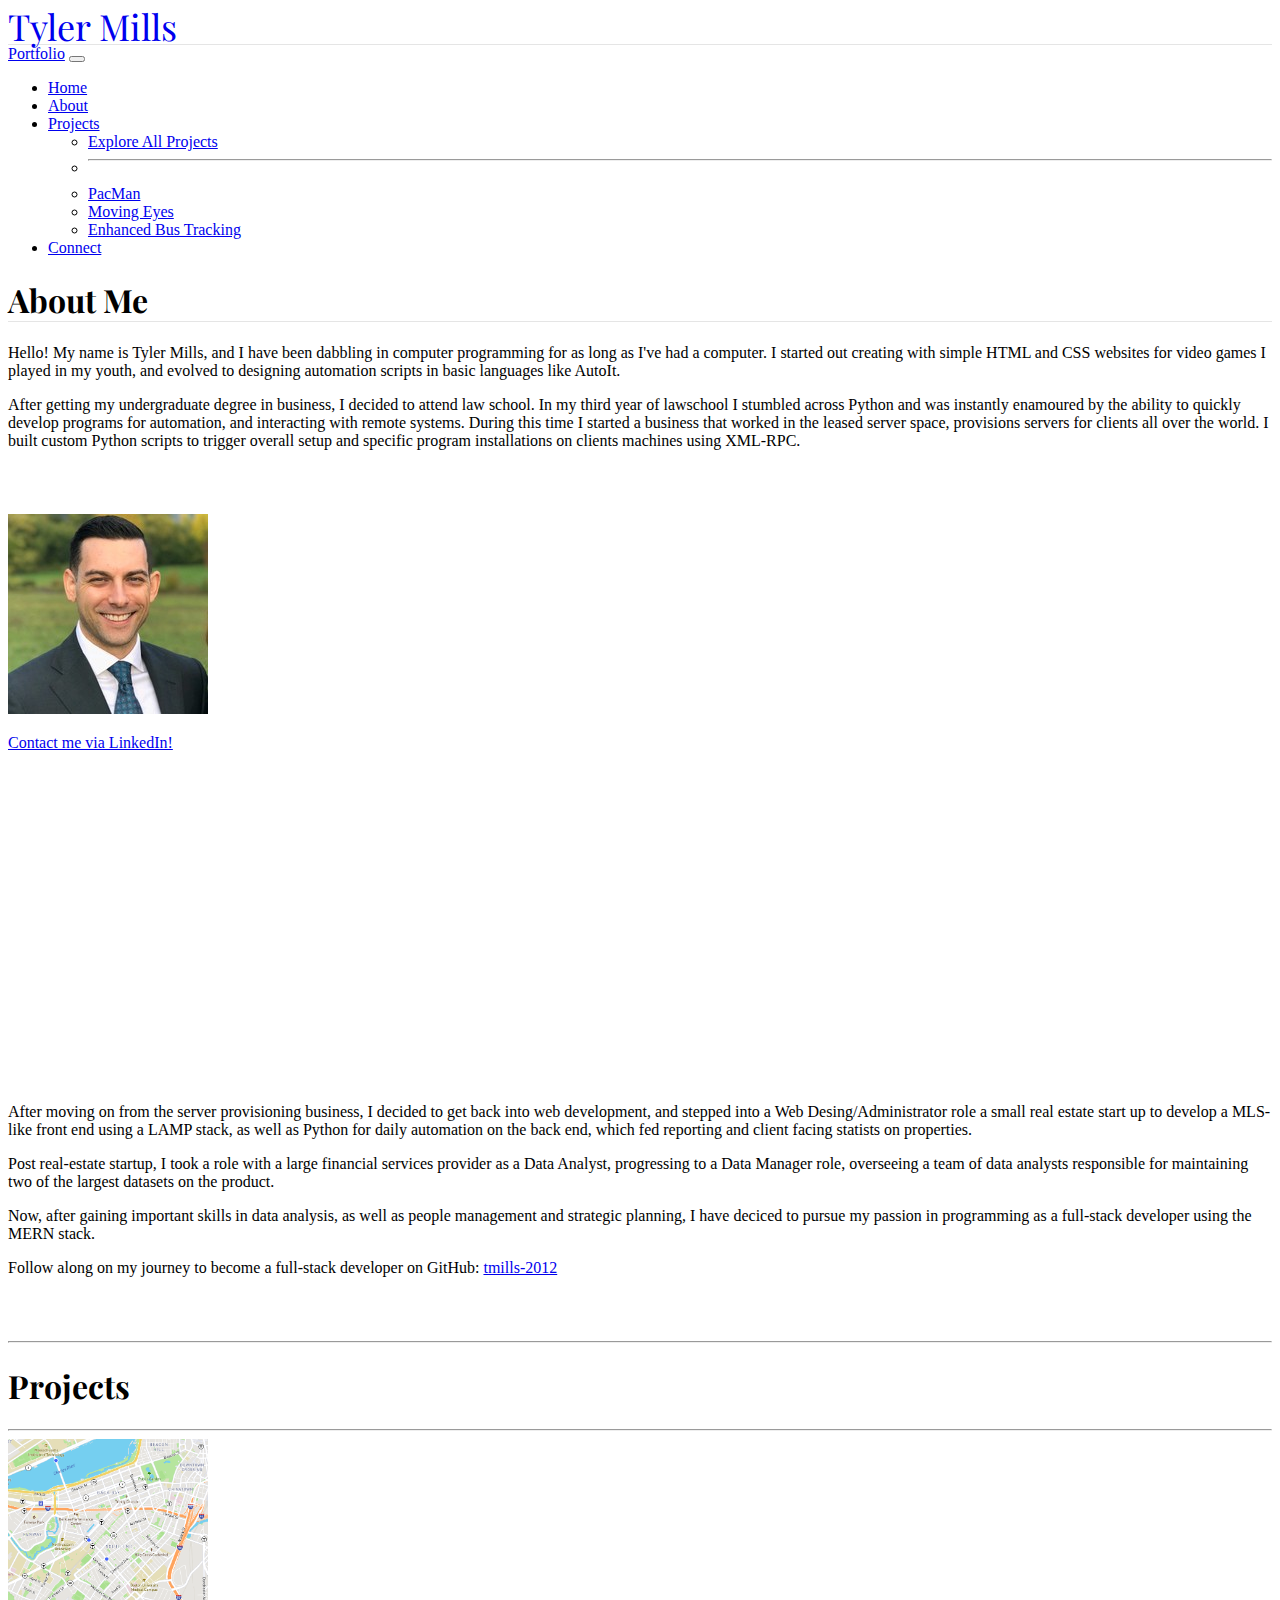
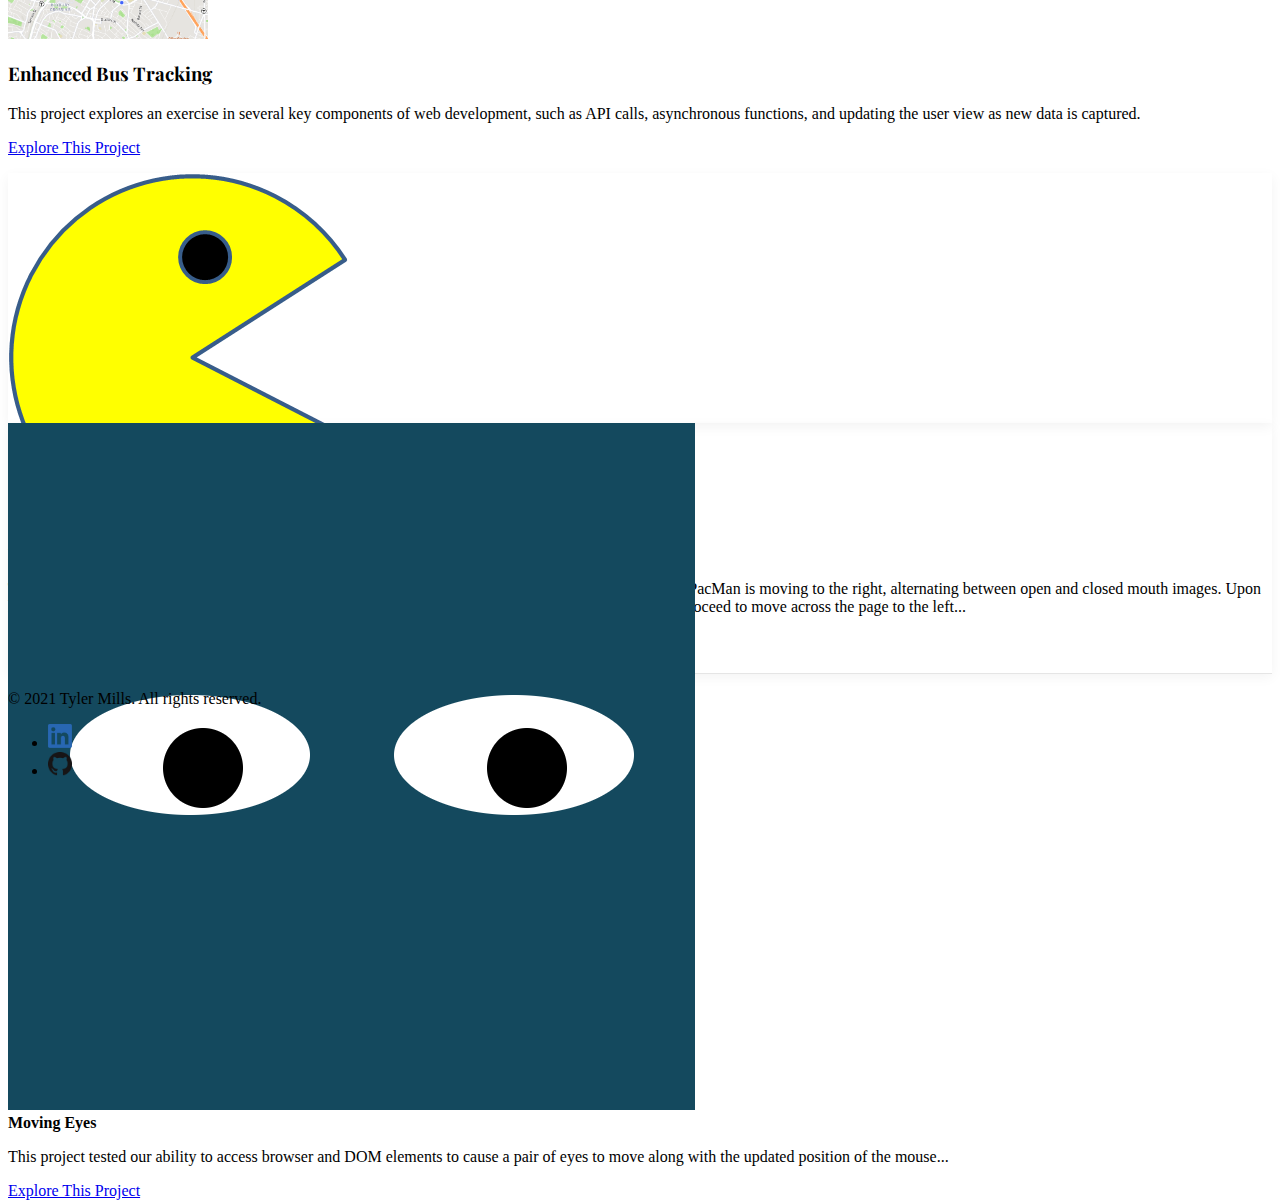
==== index.html @ e62d764c "update links to open in new tabs" ====
<!doctype html>
<html lang="en">

<head>
    <meta charset="utf-8">
    <meta name="viewport" content="width=device-width, initial-scale=1, shrink-to-fit=no">
    <meta name="description" content="">
    <meta name="author" content="">
    <link rel="icon" href="/docs/4.0/assets/img/favicons/favicon.ico">

    <title>Portfolio - Tyler Mills</title>

    <!-- Bootstrap core CSS -->
    <link href="https://cdn.jsdelivr.net/npm/bootstrap@5.1.0/dist/css/bootstrap.min.css" rel="stylesheet"
        integrity="sha384-KyZXEAg3QhqLMpG8r+8fhAXLRk2vvoC2f3B09zVXn8CA5QIVfZOJ3BCsw2P0p/We" crossorigin="anonymous">

    <!-- Custom styles for this template -->
    <link href="https://fonts.googleapis.com/css?family=Playfair+Display:700,900" rel="stylesheet">
    <link href="blog.css" rel="stylesheet">
</head>

<body>

    <div class="container">
        <header class="blog-header py-3">
            <div class="row flex-nowrap justify-content-between align-items-center">

                <div class="col-12 text-left">
                    <a class="blog-header-logo text-dark" href="#">Tyler Mills</a>
                </div>
                <div class="col-4 d-flex justify-content-end align-items-center">
                </div>
            </div>
        </header>

        <nav class="navbar navbar-expand-lg navbar-dark bg-dark">
            <div class="container-fluid">
                <a class="navbar-brand" href="#">Portfolio</a>
                <button class="navbar-toggler" type="button" data-bs-toggle="collapse"
                    data-bs-target="#navbarSupportedContent" aria-controls="navbarSupportedContent"
                    aria-expanded="false" aria-label="Toggle navigation">
                    <span class="navbar-toggler-icon"></span>
                </button>
                <div class="collapse navbar-collapse" id="navbarSupportedContent">
                    <ul class="navbar-nav me-auto mb-2 mb-lg-0">
                        <li class="nav-item">
                            <a class="nav-link active" aria-current="page" href="#">Home</a>
                        </li>
                        <li class="nav-item">
                            <a class="nav-link" href="#about">About</a>
                        </li>
                        <li class="nav-item dropdown">
                            <a class="nav-link dropdown-toggle" href="#projects" id="navbarDropdown" role="button"
                                data-bs-toggle="dropdown" aria-expanded="false">
                                Projects
                            </a>
                            <ul class="dropdown-menu" aria-labelledby="navbarDropdown">
                                <li><a class="dropdown-item" href="projects.html">Explore All Projects</a>
                                </li>
                                <li>
                                    <hr class="dropdown-divider">
                                </li>
                                <li><a class="dropdown-item" href="https://tmills-2021.github.io/PacMan">PacMan</a>
                                </li>
                                <li><a class="dropdown-item" href="https://tmills-2021.github.io/moving-eyes">Moving
                                        Eyes</a></li>
                                <li><a class="dropdown-item"
                                        href="https://tmills-2021.github.io/Enhanced-Bus-Tracking">Enhanced Bus
                                        Tracking</a>
                                </li>
                            </ul>
                        </li>
                        <li class="nav-item">
                            <a class="nav-link" target="_blanks"
                                href="https://linkedin.com/in/tylermills14/">Connect</a>
                        </li>
                    </ul>
                </div>
            </div>
        </nav>

        <div class="py-1 mb-2"></div>

        <main role="main" class="container">
            <div class="row">
                <div class="col-md-12 blog-main">
                    <h1 class="pb-3 mb-4 font-italic border-bottom text-center">
                        About Me
                    </h3>
                    <div class="row">
                        <div class="col-md-9">
                            <div class="blog-post" id="about">
                                <p>Hello! My name is Tyler Mills, and I have been dabbling in computer programming for as long as I've had a computer. I started out creating with simple HTML and CSS websites for video games I played in my youth, and evolved to designing automation scripts in basic languages like AutoIt.</p>
                                <p>After getting my undergraduate degree in business, I decided to attend law school.  In my third year of lawschool I stumbled across Python and was instantly enamoured by the ability to quickly develop programs for automation, and interacting with remote systems.  During this time I started a business that worked in the leased server space, provisions servers for clients all over the world. I built custom Python scripts to trigger overall setup and specific program installations on clients machines using XML-RPC. </p>
                            </div>
                        </div>
                        <div class="col-md-2">
                            <img src="bioPic.jpg" class="rounded img-thumbnail"/>
                            <p class="text-center"><a href="https://www.linkedin.com/in/tylermills14/">Contact me via LinkedIn!</a></p>
                        </div>
                    </div>
                </div><!-- /.blog-post -->
            </div><!-- /.row -->
            <div class="row">
                <div class="col-md-12 blog-main">

                    <div class="row">
                        <div class="col-md-6">
                            <iframe width="560" height="315" src="https://www.youtube.com/embed/4CB-FB_KoDs" title="YouTube video player" frameborder="0" allow="accelerometer; autoplay; clipboard-write; encrypted-media; gyroscope; picture-in-picture" allowfullscreen></iframe>
                        </div>                       
                        <div class="col-md-6">
                            <div class="blog-post" id="about">
                                <p>After moving on from the server provisioning business, I decided to get back into web development, and stepped into a Web Desing/Administrator role a small real estate start up to develop a MLS-like front end using a LAMP stack, as well as Python for daily automation on the back end, which fed reporting and client facing statists on properties.</p>
                                <p>Post real-estate startup, I took a role with a large financial services provider as a Data Analyst, progressing to a Data Manager role, overseeing a team of data analysts responsible for maintaining two of the largest datasets  on the product.</p>
                                <p>Now, after gaining important skills in data analysis, as well as people management and strategic planning, I have deciced to pursue my passion in programming as a full-stack developer using the MERN stack.</p>
                                <p>Follow along on my journey to become a full-stack developer on GitHub: <a href="https://github.com/tmills-2021">tmills-2012</a></p>

                            </div>
                        </div>
                    </div>
                    <hr>
                </div><!-- /.blog-post -->
            </div><!-- /.row -->            
        
  <div class="p-4 p-md-5 mb-4 text-white rounded bg-dark" id="projects">
            <div class="col-md-12 px-0">
                <h1 class="display-6 font-italic text-center">Projects</h1>
                <hr>
                <div class="container">
                    <div class="row text-justify">
                        <div class="col-md-2">
                            <img src="Bus.png" alt="Enhanced Bus Tracking" class="img-thumbnail rounded float-left"
                                width="200">
                        </div>
                        <div class="col-md-6">
                            <h3 class="display-8 font-italic text-left">Enhanced Bus Tracking</h1>
                            <p class="lead my-3 float-right">This project explores an exercise in several key components of web development, such as API calls, asynchronous functions, and updating the user view as new data is captured.
                            </p>
                            <p class="lead mb-0"><a href="https://tmills-2021.github.io/Enhanced-Bus-Tracking"
                                    class="text-white font-weight-bold" target="_blank">Explore This Project</a></p>
                        </div>
                    </div>
                </div>
            </div>
        </div>
        <div class="row mb-2">
            <div class="col-md-6">
                <div class="card flex-md-row mb-4 box-shadow h-md-250">
                    <div class="card-body d-flex flex-column align-items-start">

                        <div class="container">
                            <div class="row text-justify">
                                <div class="col-md-2">
                                    <img src="PacMan1.png" alt="Pacman" class="img-thumbnail rounded float-left">
                                </div>
                                <div class="col-md-10">
                                    <strong class="d-inline-block text-primary">PacMan</strong>
                                    <p class="card-text mb-auto">This project delves into the idea of page bounds and
                                        replacing images based on directio of travel. Initially PacMan is moving to the
                                        right, alternating between open and closed mouth images. Upon hitting the right
                                        page bound, PacMan will reverse direction, swaping images for left facing
                                        PacMan, and proceed to move across the page to the left...</p>
                                    <p><a href="https://tmills-2021.github.io/PacMan" target="_blank">Explore This Project</a></p>
                                </div>
                            </div>
                        </div>
                    </div>
                </div>
            </div>
            <div class="col-md-6">
                <div class="card flex-md-row mb-4 box-shadow h-md-250">
                    <div class="card-body d-flex flex-column align-items-start">
                        <div class="container">
                            <div class="row text-justify">
                                <div class="col-md-2">
                                    <img src="Eyes.png" alt="Moving Eyes" class="img-thumbnail rounded float-left">
                                </div>
                                <div class="col-md-10">
                                    <strong class="d-inline-block text-primary">Moving Eyes</strong>                                    
                                    <p class="card-text mb-auto">This project tested our ability to access browser and
                                        DOM elements to cause a pair of eyes to move along with the updated position of
                                        the mouse...</p>
                                    <p><a href="https://tmills-2021.github.io/moving-eyes" target="_blank">Explore This Project</a></p>
                                </div>
                            </div>
                        </div>
                    </div>
                </div>
            </div>
        </main><!-- /.container -->            
            <div class="container">
                <footer class="py-5">
                    <div class="row">
                        <div class="col-2">
                        </div>

                        <div class="col-2">
                        </div>

                        <div class="col-2">
                        </div>

                        <div class="col-4 offset-1">
                        </div>

                        <div class="d-flex justify-content-between py-4 my-4 border-top">
                            <p>&copy; 2021 Tyler Mills. All rights reserved.</p>
                            <ul class="list-unstyled d-flex" id="footer">
                                <li class="ms-3"><a class="link-dark"
                                        href="https://www.linkedin.com/in/tylermills14/"><img src="LI-In-Bug.png"
                                            width="24" height="24"></a></li>
                                <li class="ms-3"><a class="link-dark" href="https://github.com/tmills-2021"><img
                                            src="GitHub-Mark-32px.png" width="24" height="24"></a></li>
                            </ul>
                        </div>
                </footer>
            </div>

            <!-- Bootstrap core JavaScript
    ================================================== -->
            <!-- Placed at the end of the document so the pages load faster -->
            <script src="https://code.jquery.com/jquery-3.2.1.slim.min.js"
                integrity="sha384-KJ3o2DKtIkvYIK3UENzmM7KCkRr/rE9/Qpg6aAZGJwFDMVNA/GpGFF93hXpG5KkN"
                crossorigin="anonymous"></script>
            <script>window.jQuery || document.write('<script src="../../assets/js/vendor/jquery-slim.min.js"><\/script>')</script>
            <script src="https://cdn.jsdelivr.net/npm/bootstrap@5.1.0/dist/js/bootstrap.bundle.min.js"
                integrity="sha384-U1DAWAznBHeqEIlVSCgzq+c9gqGAJn5c/t99JyeKa9xxaYpSvHU5awsuZVVFIhvj"
                crossorigin="anonymous"></script>
            <script>
                Holder.addTheme('thumb', {
                    bg: '#55595c',
                    fg: '#eceeef',
                    text: 'Thumbnail'
                });
            </script>
</body>

</html>
---- blog.css ----
/* stylelint-disable selector-list-comma-newline-after */

.blog-header {
  line-height: 1;
  border-bottom: 1px solid #e5e5e5;
}

.blog-header-logo {
  font-family: "Playfair Display", Georgia, "Times New Roman", serif;
  font-size: 2.25rem;
  text-decoration: none;
}

.blog-header-logo:hover {
  text-decoration: none;
  font-weight: 800;
}

h1, h2, h3, h4, h5, h6 {
  font-family: "Playfair Display", Georgia, "Times New Roman", serif;
}

.display-4 {
  font-size: 2.5rem;
}
@media (min-width: 768px) {
  .display-4 {
    font-size: 3rem;
  }
}

.nav-scroller {
  position: relative;
  z-index: 2;
  height: 2.75rem;
  overflow-y: hidden;
}

.nav-scroller .nav {
  display: -webkit-box;
  display: -ms-flexbox;
  display: flex;
  -ms-flex-wrap: nowrap;
  flex-wrap: nowrap;
  padding-bottom: 1rem;
  margin-top: -1px;
  overflow-x: auto;
  text-align: center;
  white-space: nowrap;
  -webkit-overflow-scrolling: touch;
}

.nav-scroller .nav-link {
  padding-top: .75rem;
  padding-bottom: .75rem;
  font-size: .875rem;
}

.card-img-right {
  height: 100%;
  border-radius: 0 3px 3px 0;
}

.flex-auto {
  -ms-flex: 0 0 auto;
  -webkit-box-flex: 0;
  flex: 0 0 auto;
}

.h-250 { height: 250px; }
@media (min-width: 768px) {
  .h-md-250 { height: 250px; }
}

.border-top { border-top: 1px solid #e5e5e5; }
.border-bottom { border-bottom: 1px solid #e5e5e5; }

.box-shadow { box-shadow: 0 .25rem .75rem rgba(0, 0, 0, .05); }

/*
 * Blog name and description
 */
.blog-title {
  margin-bottom: 0;
  font-size: 2rem;
  font-weight: 400;
}
.blog-description {
  font-size: 1.1rem;
  color: #999;
}

@media (min-width: 40em) {
  .blog-title {
    font-size: 3.5rem;
  }
}

/* Pagination */
.blog-pagination {
  margin-bottom: 4rem;
}
.blog-pagination > .btn {
  border-radius: 2rem;
}

/*
 * Blog posts
 */
.blog-post {
  margin-bottom: 4rem;
}
.blog-post-title {
  margin-bottom: .25rem;
  font-size: 2.5rem;
}
.blog-post-meta {
  margin-bottom: 1.25rem;
  color: #999;
}

/*
 * Footer
 */
.blog-footer {
  padding: 2.5rem 0;
  color: #999;
  text-align: center;
  background-color: #f9f9f9;
  border-top: .05rem solid #e5e5e5;
}
.blog-footer p:last-child {
  margin-bottom: 0;
}
.b-example-divider {
  height: 3rem;
  background-color: rgba(0, 0, 0, .1);
  border: solid rgba(0, 0, 0, .15);
  border-width: 1px 0;
  box-shadow: inset 0 .5em 1.5em rgba(0, 0, 0, .1), inset 0 .125em .5em rgba(0, 0, 0, .15);
}

.bi {
  vertical-align: -.125em;
  fill: currentColor;
}
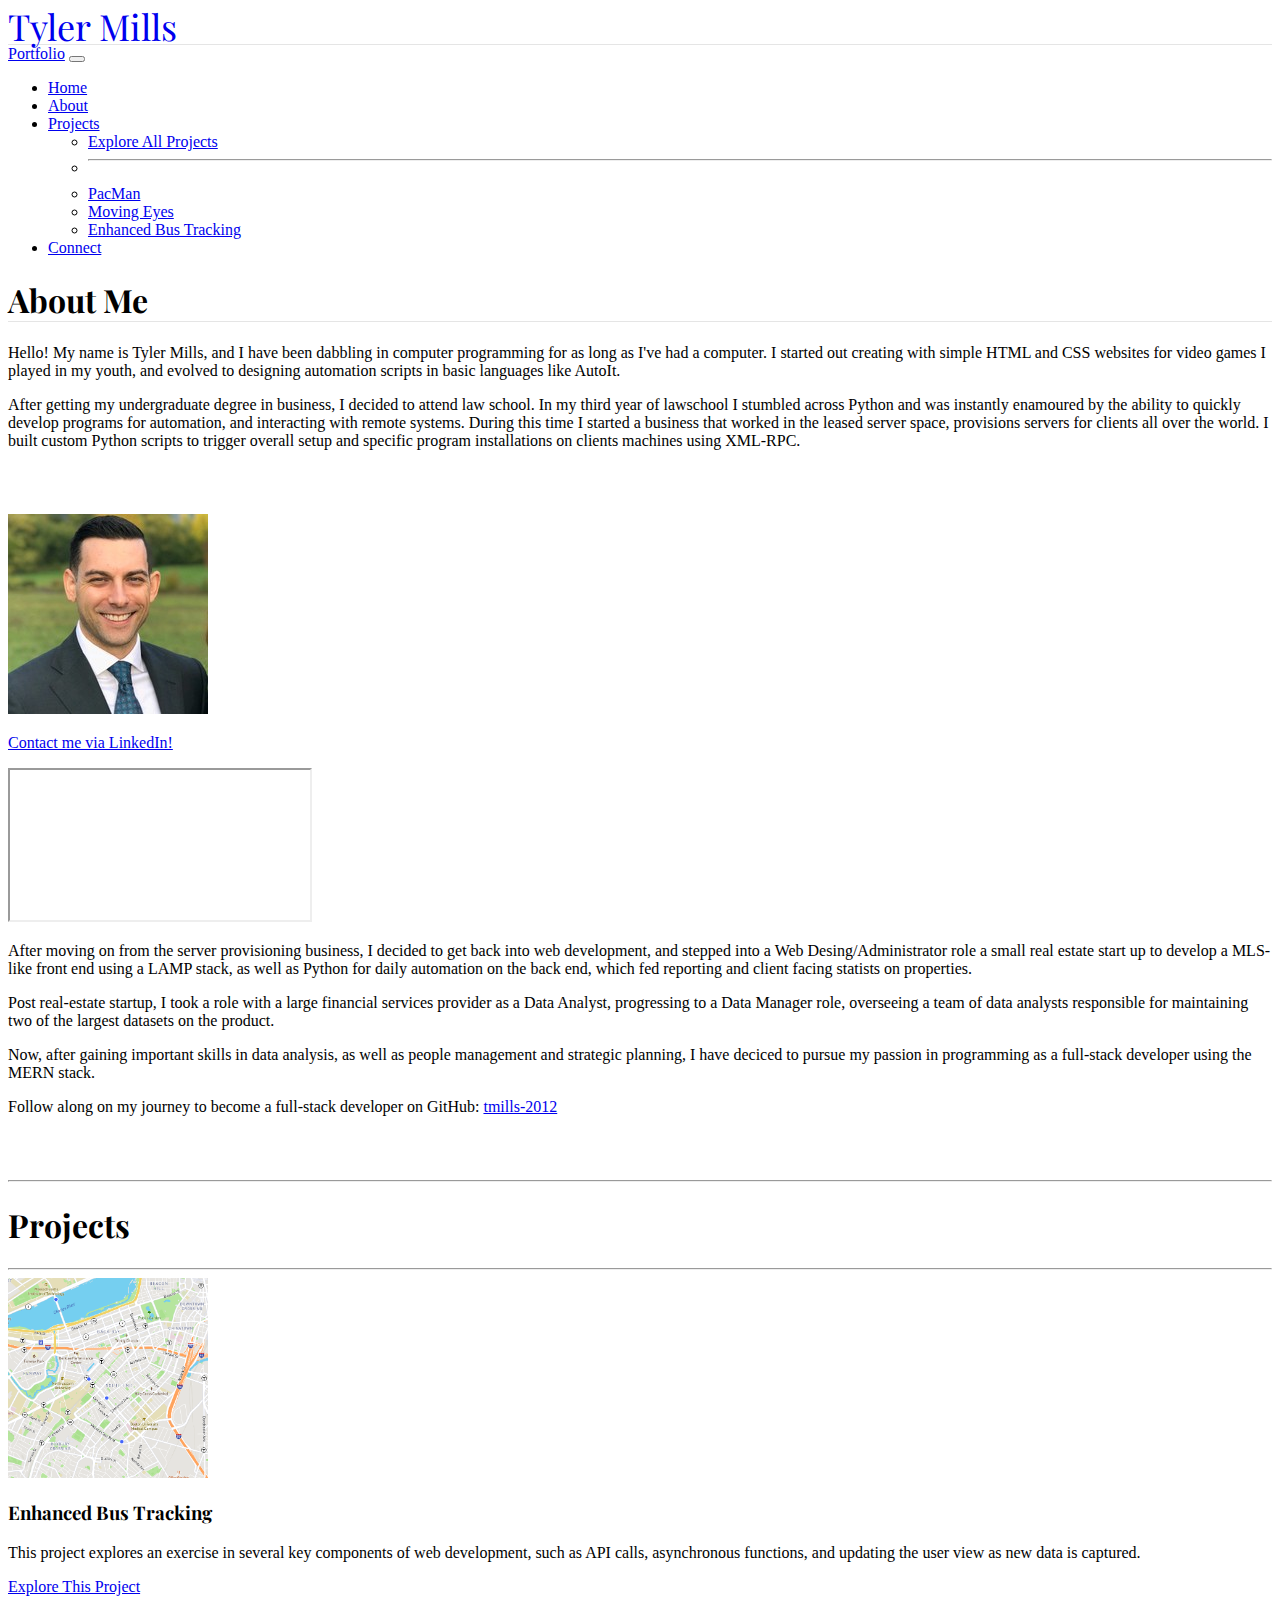
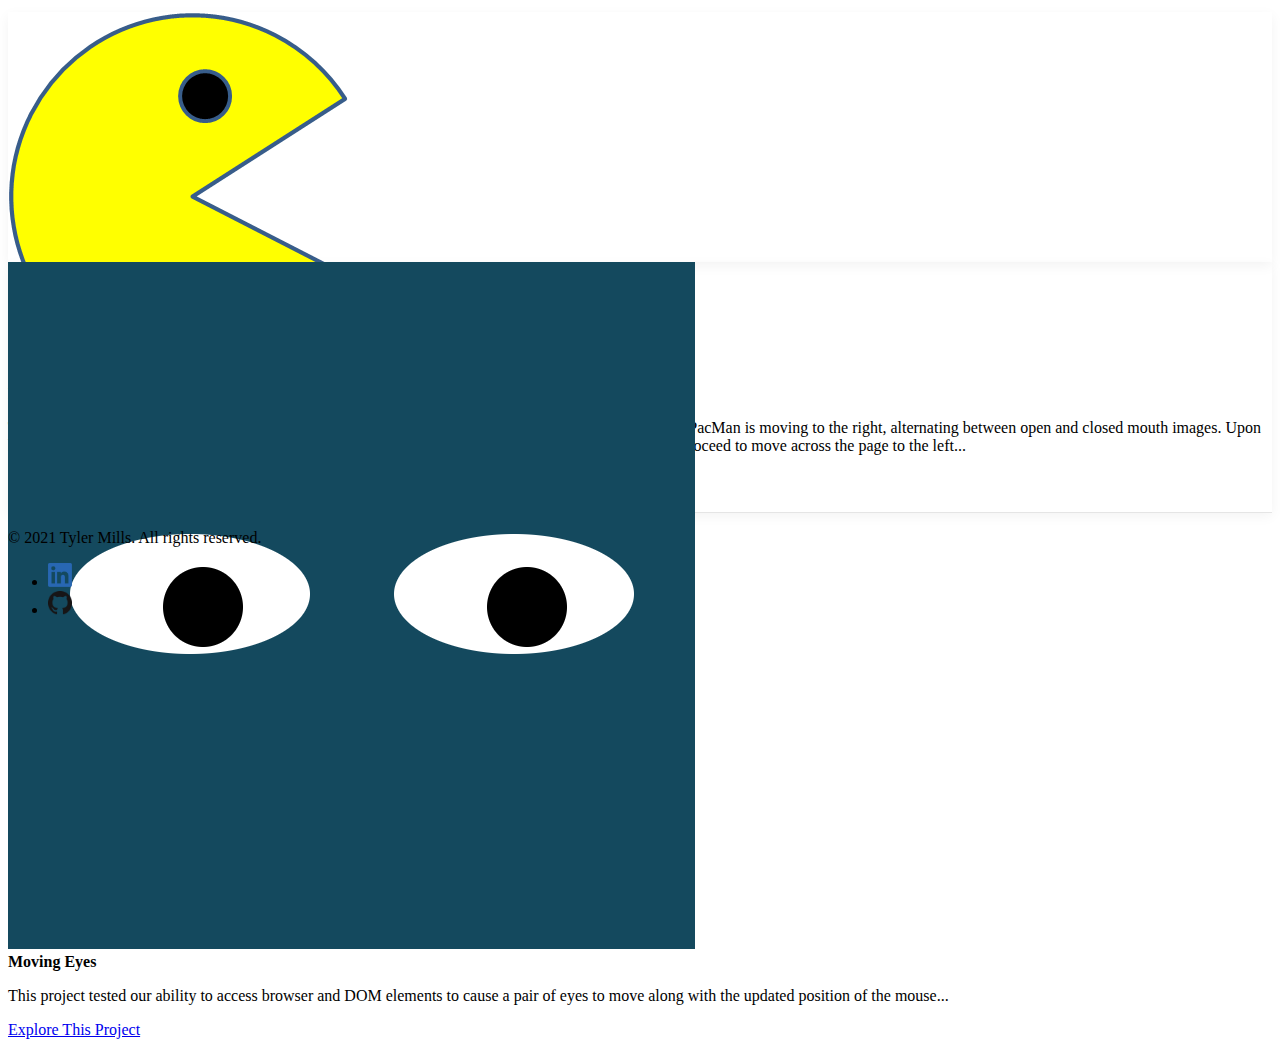
==== commit f843374b: "Update alignment and video responsiveness" ====
--- a/index.html
+++ b/index.html
@@ -94,9 +94,9 @@
                                 <p>After getting my undergraduate degree in business, I decided to attend law school.  In my third year of lawschool I stumbled across Python and was instantly enamoured by the ability to quickly develop programs for automation, and interacting with remote systems.  During this time I started a business that worked in the leased server space, provisions servers for clients all over the world. I built custom Python scripts to trigger overall setup and specific program installations on clients machines using XML-RPC. </p>
                             </div>
                         </div>
-                        <div class="col-md-2">
+                        <div class="col-md-2 text-center">
                             <img src="bioPic.jpg" class="rounded img-thumbnail"/>
-                            <p class="text-center"><a href="https://www.linkedin.com/in/tylermills14/">Contact me via LinkedIn!</a></p>
+                            <p><a href="https://www.linkedin.com/in/tylermills14/">Contact me via LinkedIn!</a></p>
                         </div>
                     </div>
                 </div><!-- /.blog-post -->
@@ -106,7 +106,9 @@
 
                     <div class="row">
                         <div class="col-md-6">
-                            <iframe width="560" height="315" src="https://www.youtube.com/embed/4CB-FB_KoDs" title="YouTube video player" frameborder="0" allow="accelerometer; autoplay; clipboard-write; encrypted-media; gyroscope; picture-in-picture" allowfullscreen></iframe>
+                            <div class="ratio ratio-16x9">
+                            <iframe class="embed-responsive-item" src="https://www.youtube.com/embed/4CB-FB_KoDs" allowfullscreen></iframe>
+                        </div>
                         </div>                       
                         <div class="col-md-6">
                             <div class="blog-post" id="about">
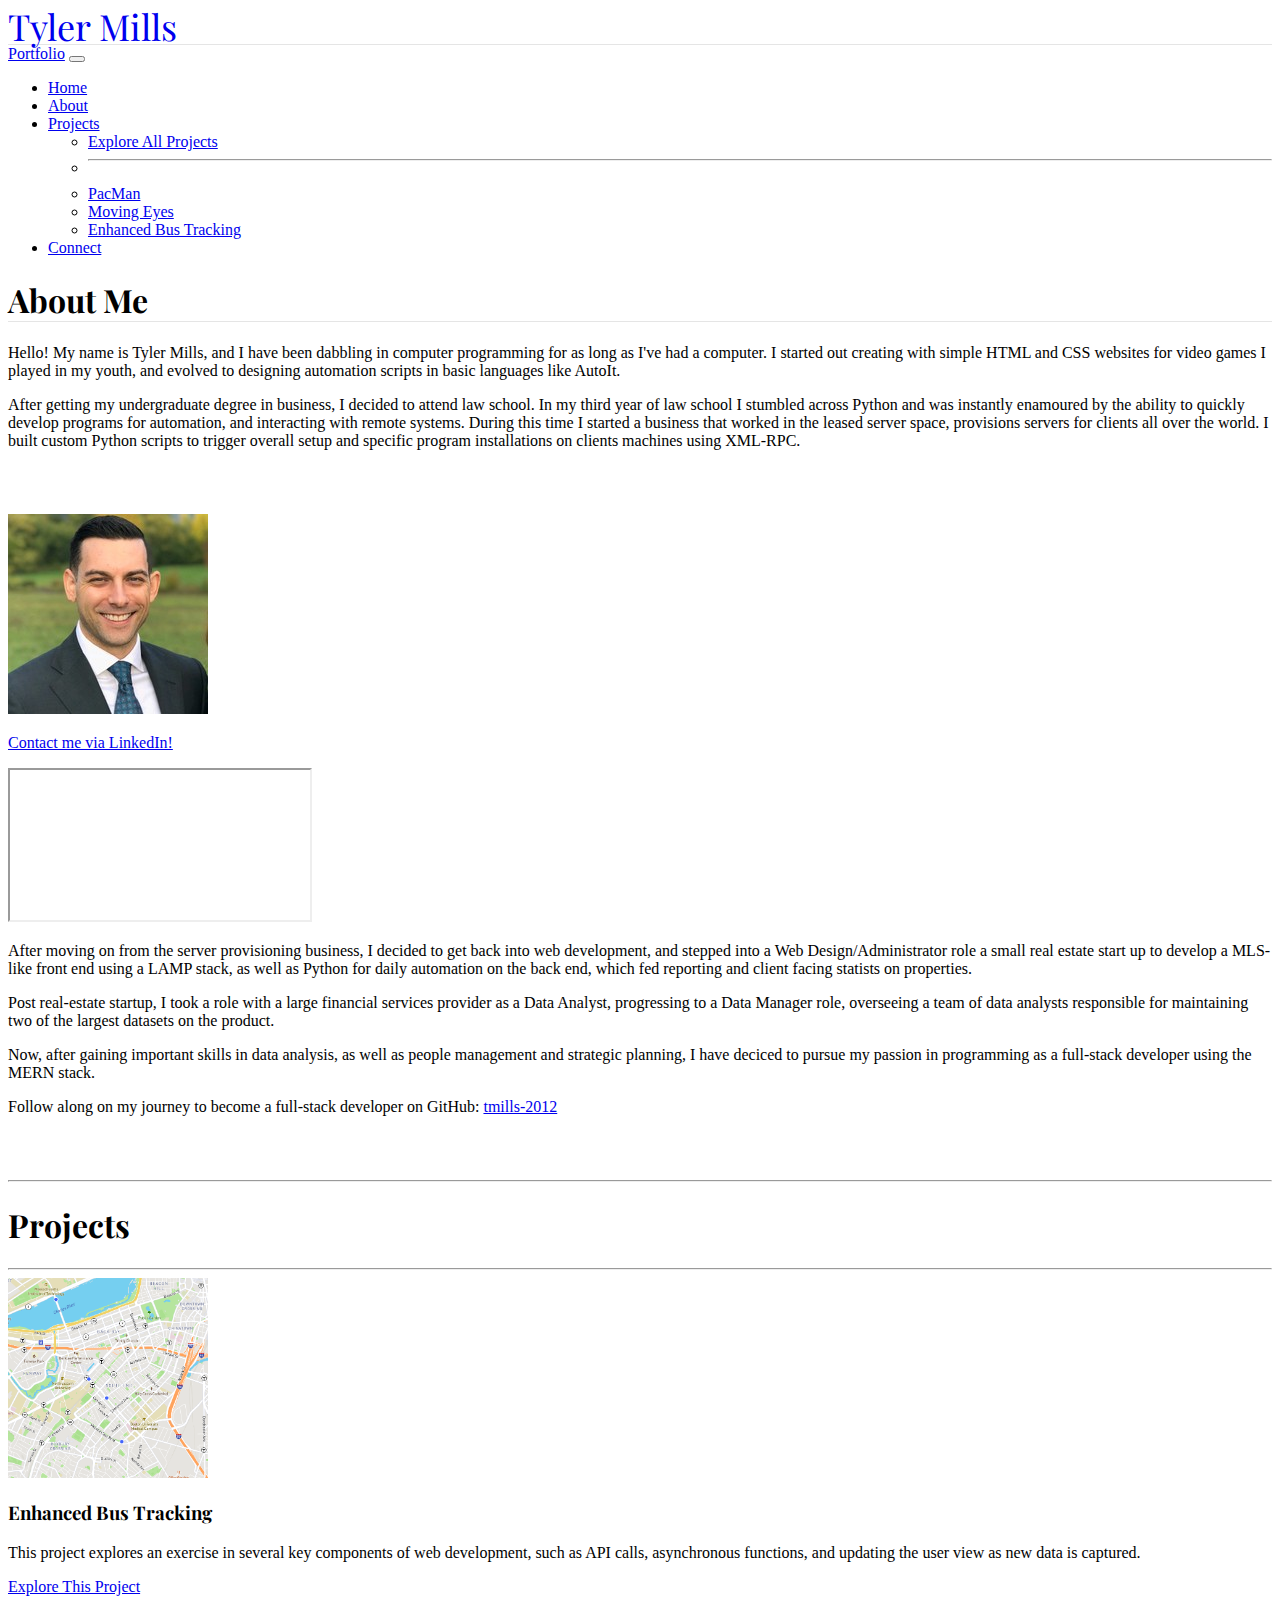
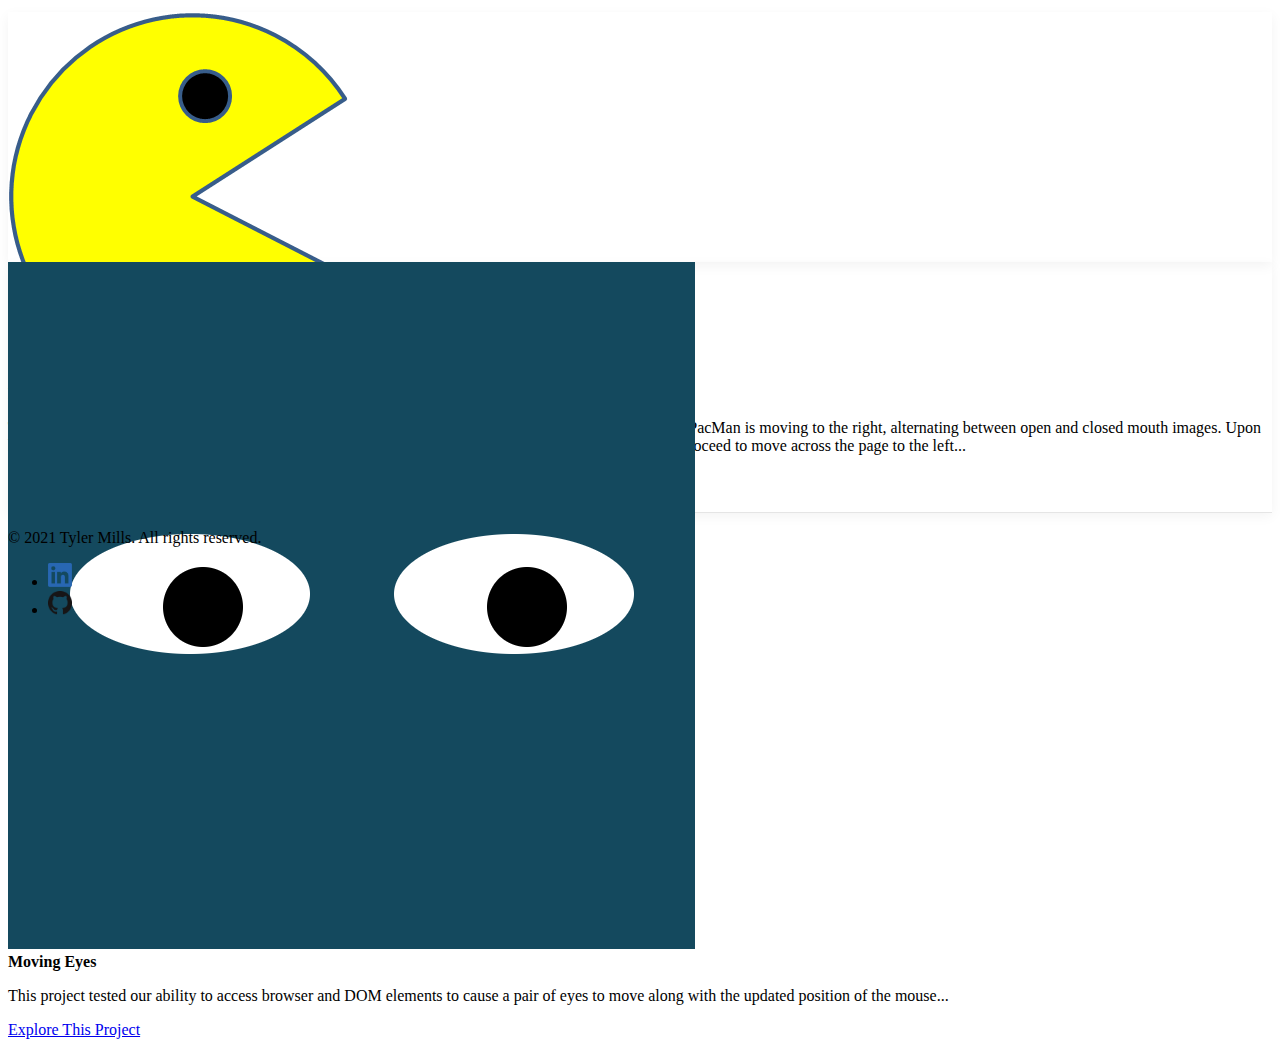
==== commit dadbbfe2: "Update column order" ====
--- a/index.html
+++ b/index.html
@@ -88,13 +88,13 @@
                         About Me
                     </h3>
                     <div class="row">
-                        <div class="col-md-9">
+                        <div class="col-md-9 order-md-first col-sm-12 order-sm-last">
                             <div class="blog-post" id="about">
                                 <p>Hello! My name is Tyler Mills, and I have been dabbling in computer programming for as long as I've had a computer. I started out creating with simple HTML and CSS websites for video games I played in my youth, and evolved to designing automation scripts in basic languages like AutoIt.</p>
-                                <p>After getting my undergraduate degree in business, I decided to attend law school.  In my third year of lawschool I stumbled across Python and was instantly enamoured by the ability to quickly develop programs for automation, and interacting with remote systems.  During this time I started a business that worked in the leased server space, provisions servers for clients all over the world. I built custom Python scripts to trigger overall setup and specific program installations on clients machines using XML-RPC. </p>
-                            </div>
-                        </div>
-                        <div class="col-md-2 text-center">
+                                <p>After getting my undergraduate degree in business, I decided to attend law school.  In my third year of law school I stumbled across Python and was instantly enamoured by the ability to quickly develop programs for automation, and interacting with remote systems.  During this time I started a business that worked in the leased server space, provisions servers for clients all over the world. I built custom Python scripts to trigger overall setup and specific program installations on clients machines using XML-RPC. </p>
+                            </div>
+                        </div>
+                        <div class="col-md-2 col-sm-12 order-sm-first order-md-last text-center">
                             <img src="bioPic.jpg" class="rounded img-thumbnail"/>
                             <p><a href="https://www.linkedin.com/in/tylermills14/">Contact me via LinkedIn!</a></p>
                         </div>
@@ -112,7 +112,7 @@
                         </div>                       
                         <div class="col-md-6">
                             <div class="blog-post" id="about">
-                                <p>After moving on from the server provisioning business, I decided to get back into web development, and stepped into a Web Desing/Administrator role a small real estate start up to develop a MLS-like front end using a LAMP stack, as well as Python for daily automation on the back end, which fed reporting and client facing statists on properties.</p>
+                                <p>After moving on from the server provisioning business, I decided to get back into web development, and stepped into a Web Design/Administrator role a small real estate start up to develop a MLS-like front end using a LAMP stack, as well as Python for daily automation on the back end, which fed reporting and client facing statists on properties.</p>
                                 <p>Post real-estate startup, I took a role with a large financial services provider as a Data Analyst, progressing to a Data Manager role, overseeing a team of data analysts responsible for maintaining two of the largest datasets  on the product.</p>
                                 <p>Now, after gaining important skills in data analysis, as well as people management and strategic planning, I have deciced to pursue my passion in programming as a full-stack developer using the MERN stack.</p>
                                 <p>Follow along on my journey to become a full-stack developer on GitHub: <a href="https://github.com/tmills-2021">tmills-2012</a></p>
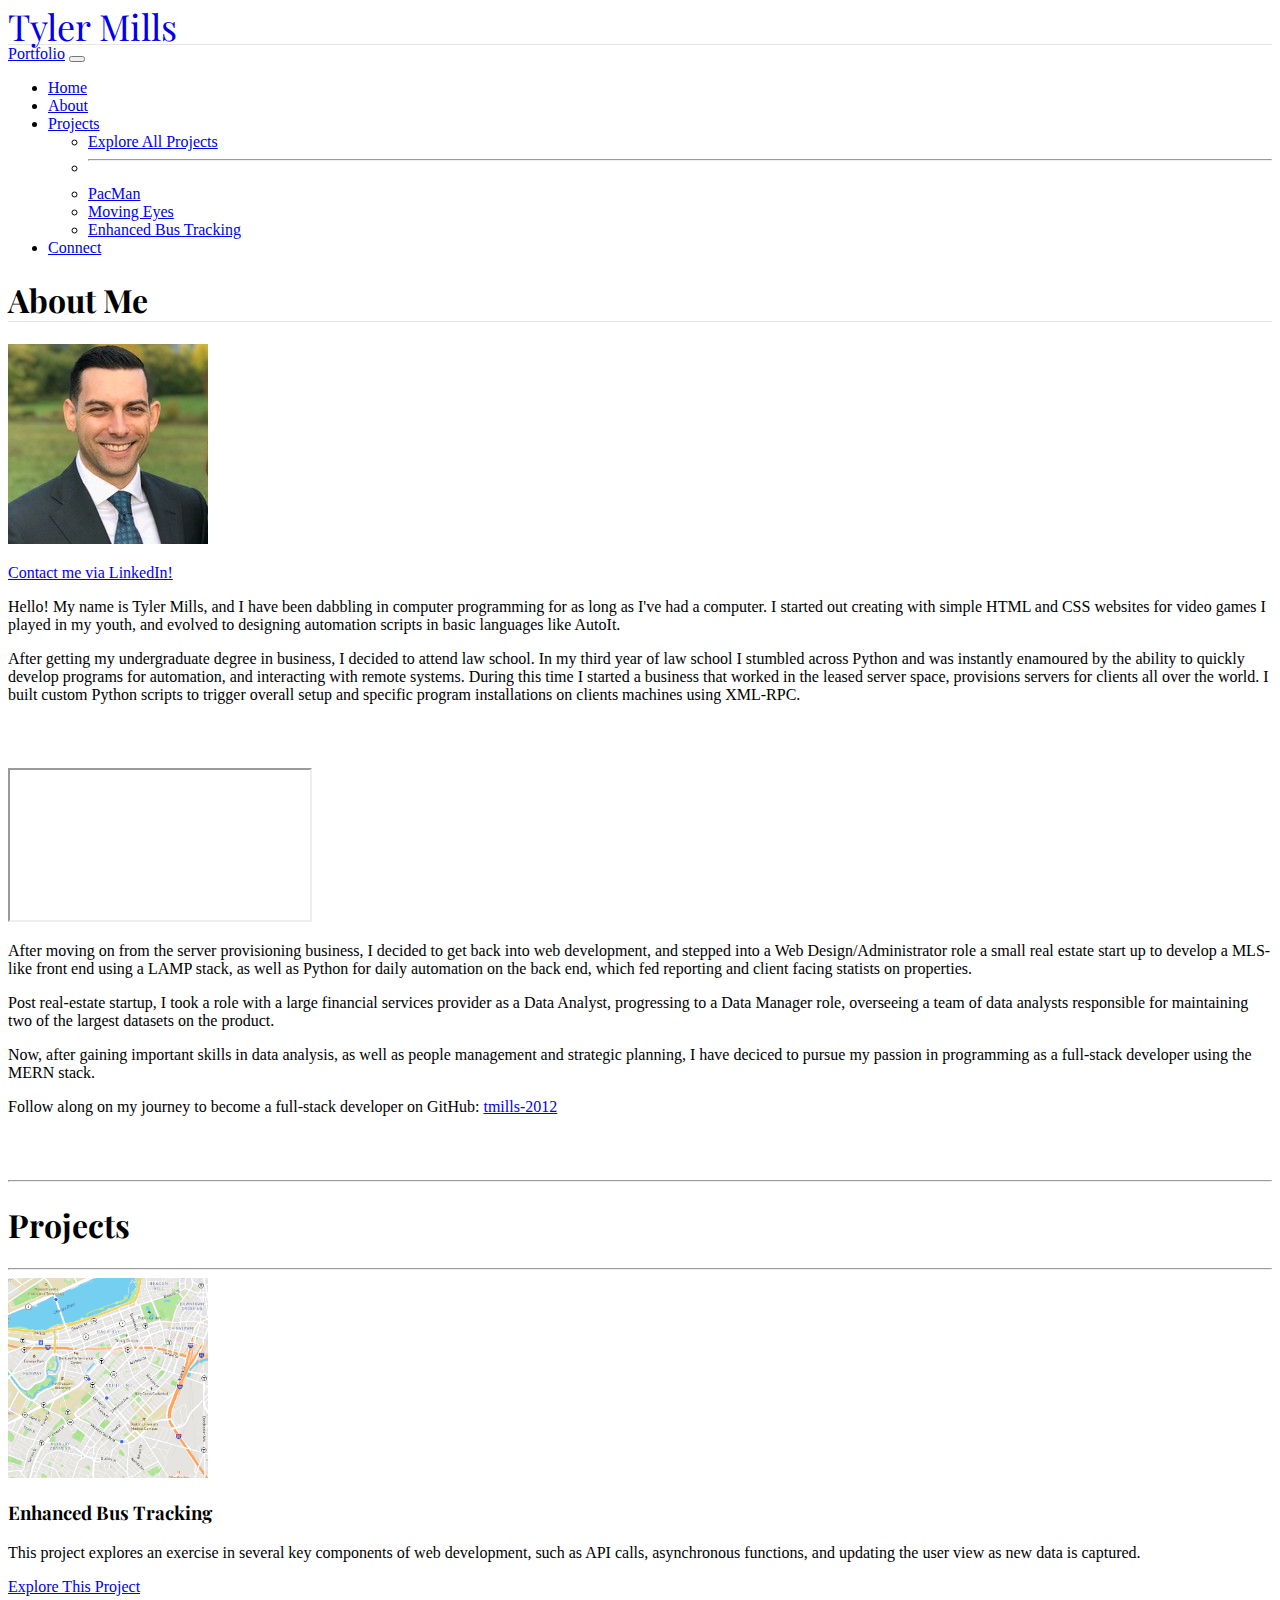
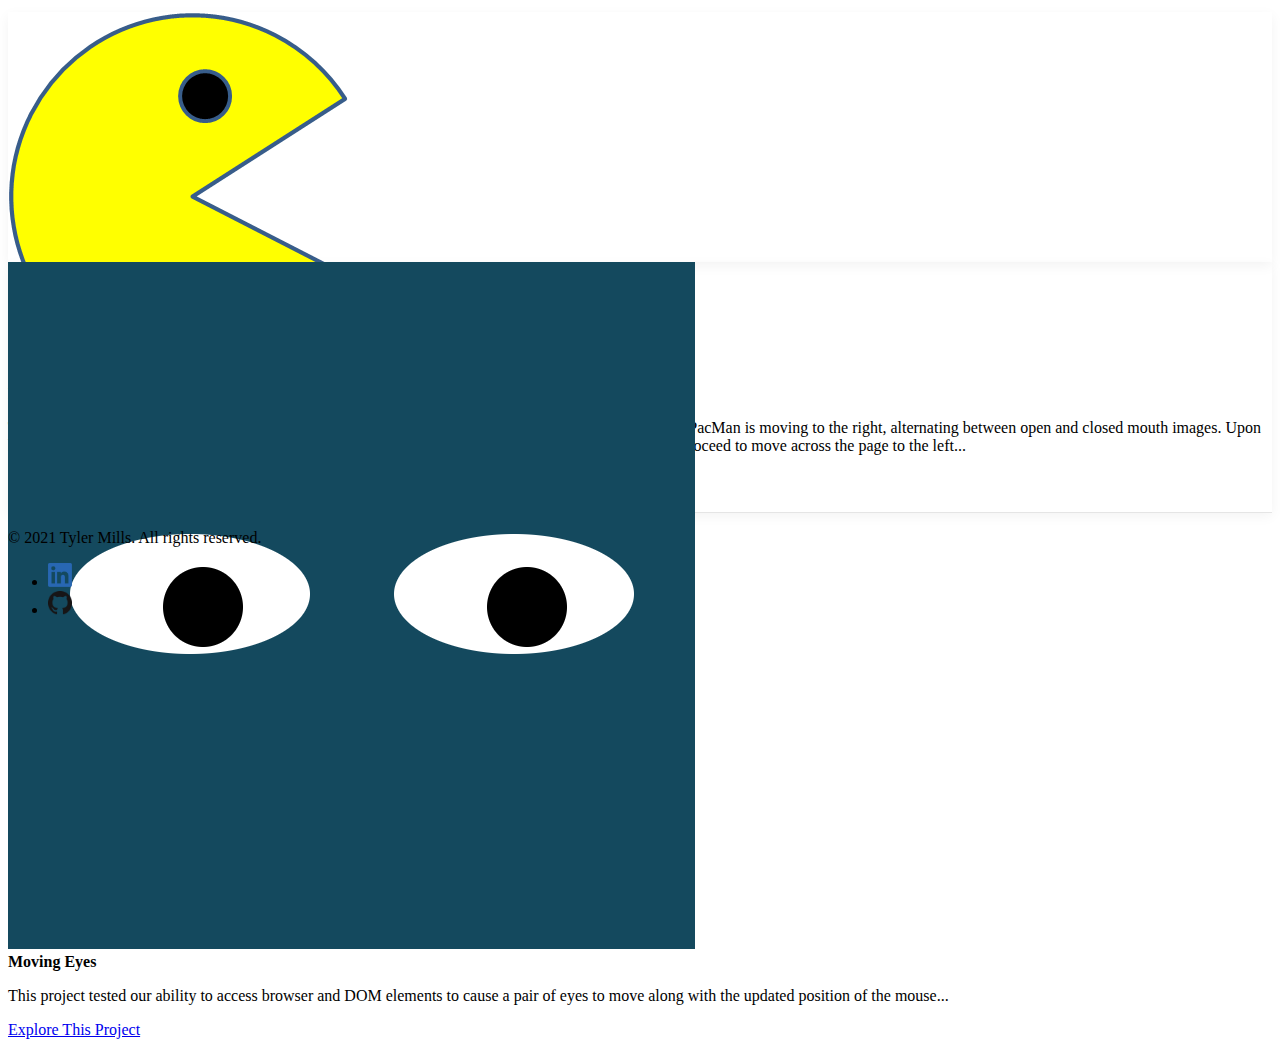
==== commit d9a4a188: "re-order image for mobile" ====
--- a/index.html
+++ b/index.html
@@ -88,15 +88,15 @@
                         About Me
                     </h3>
                     <div class="row">
+                        <div class="col-md-2 col-sm-12 order-sm-first order-md-last text-center">
+                            <img src="bioPic.jpg" class="rounded img-thumbnail"/>
+                            <p><a href="https://www.linkedin.com/in/tylermills14/">Contact me via LinkedIn!</a></p>
+                        </div>
                         <div class="col-md-9 order-md-first col-sm-12 order-sm-last">
                             <div class="blog-post" id="about">
                                 <p>Hello! My name is Tyler Mills, and I have been dabbling in computer programming for as long as I've had a computer. I started out creating with simple HTML and CSS websites for video games I played in my youth, and evolved to designing automation scripts in basic languages like AutoIt.</p>
                                 <p>After getting my undergraduate degree in business, I decided to attend law school.  In my third year of law school I stumbled across Python and was instantly enamoured by the ability to quickly develop programs for automation, and interacting with remote systems.  During this time I started a business that worked in the leased server space, provisions servers for clients all over the world. I built custom Python scripts to trigger overall setup and specific program installations on clients machines using XML-RPC. </p>
                             </div>
-                        </div>
-                        <div class="col-md-2 col-sm-12 order-sm-first order-md-last text-center">
-                            <img src="bioPic.jpg" class="rounded img-thumbnail"/>
-                            <p><a href="https://www.linkedin.com/in/tylermills14/">Contact me via LinkedIn!</a></p>
                         </div>
                     </div>
                 </div><!-- /.blog-post -->
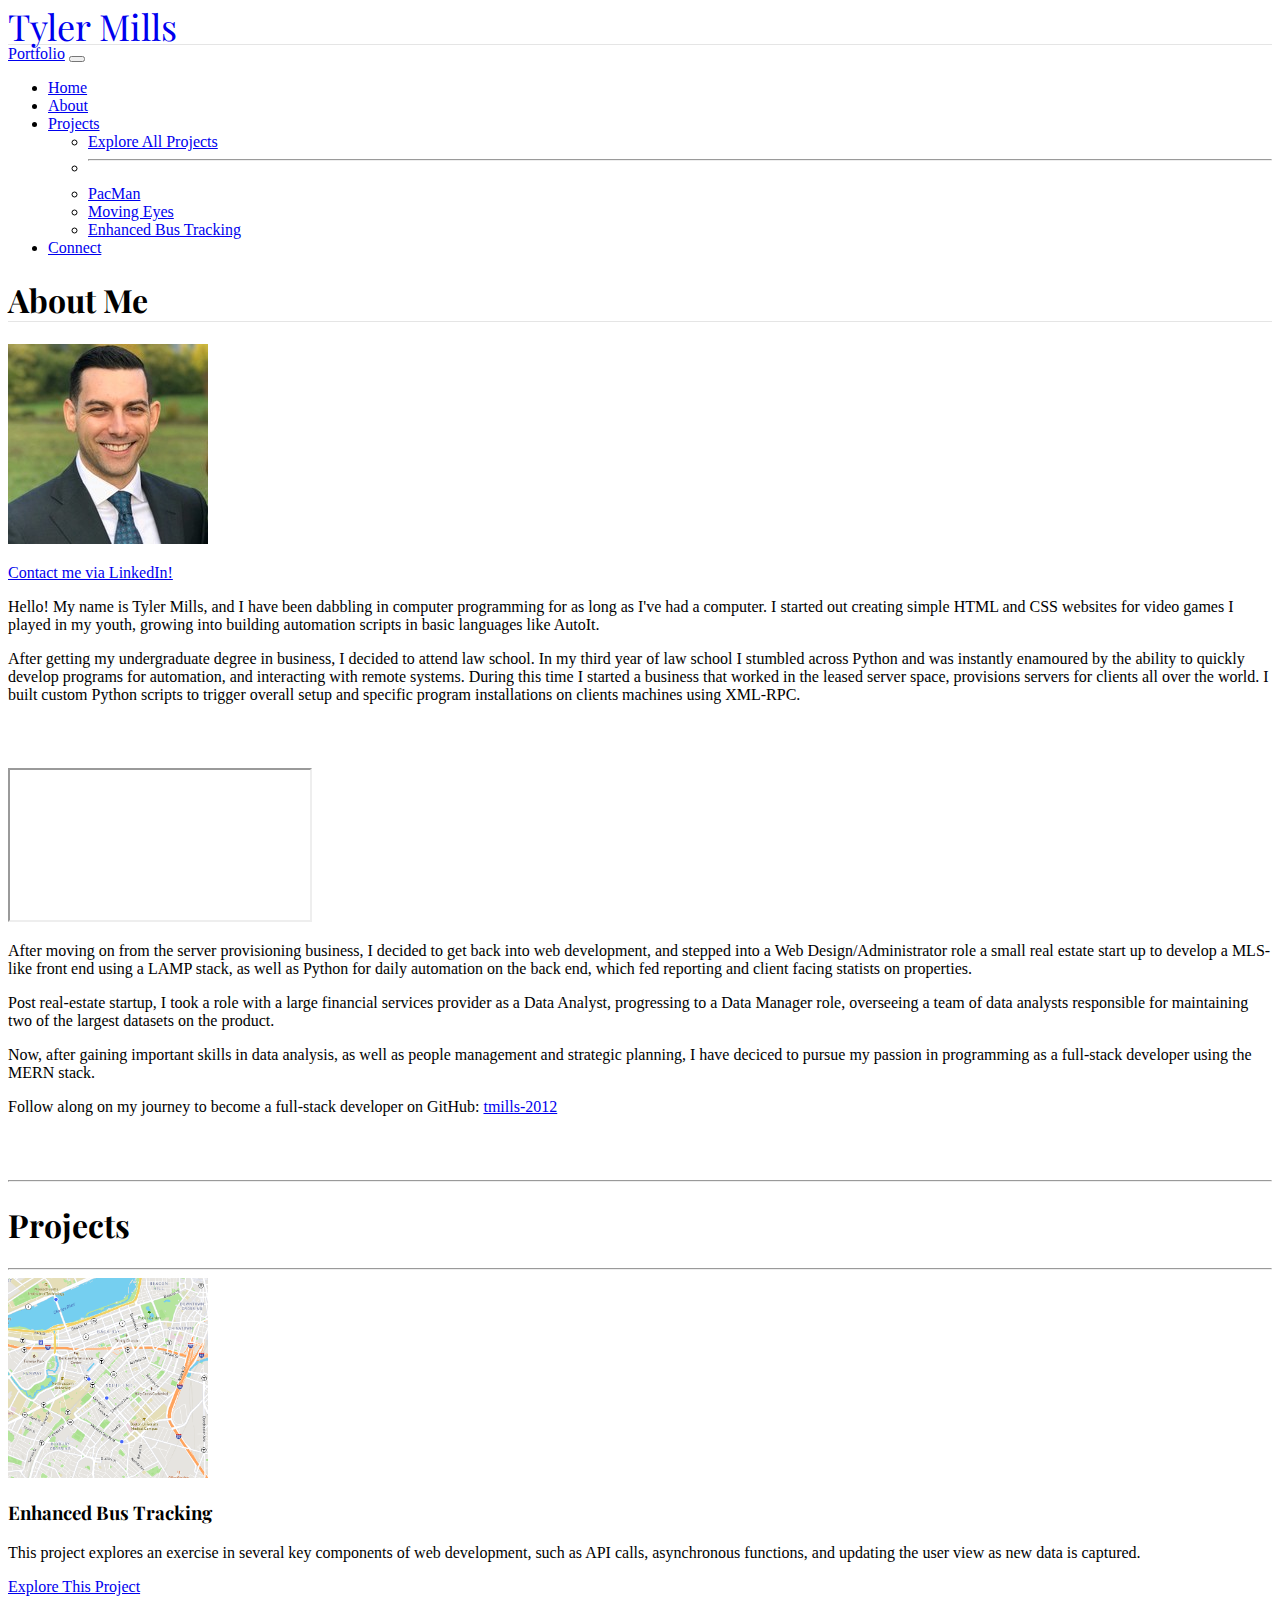
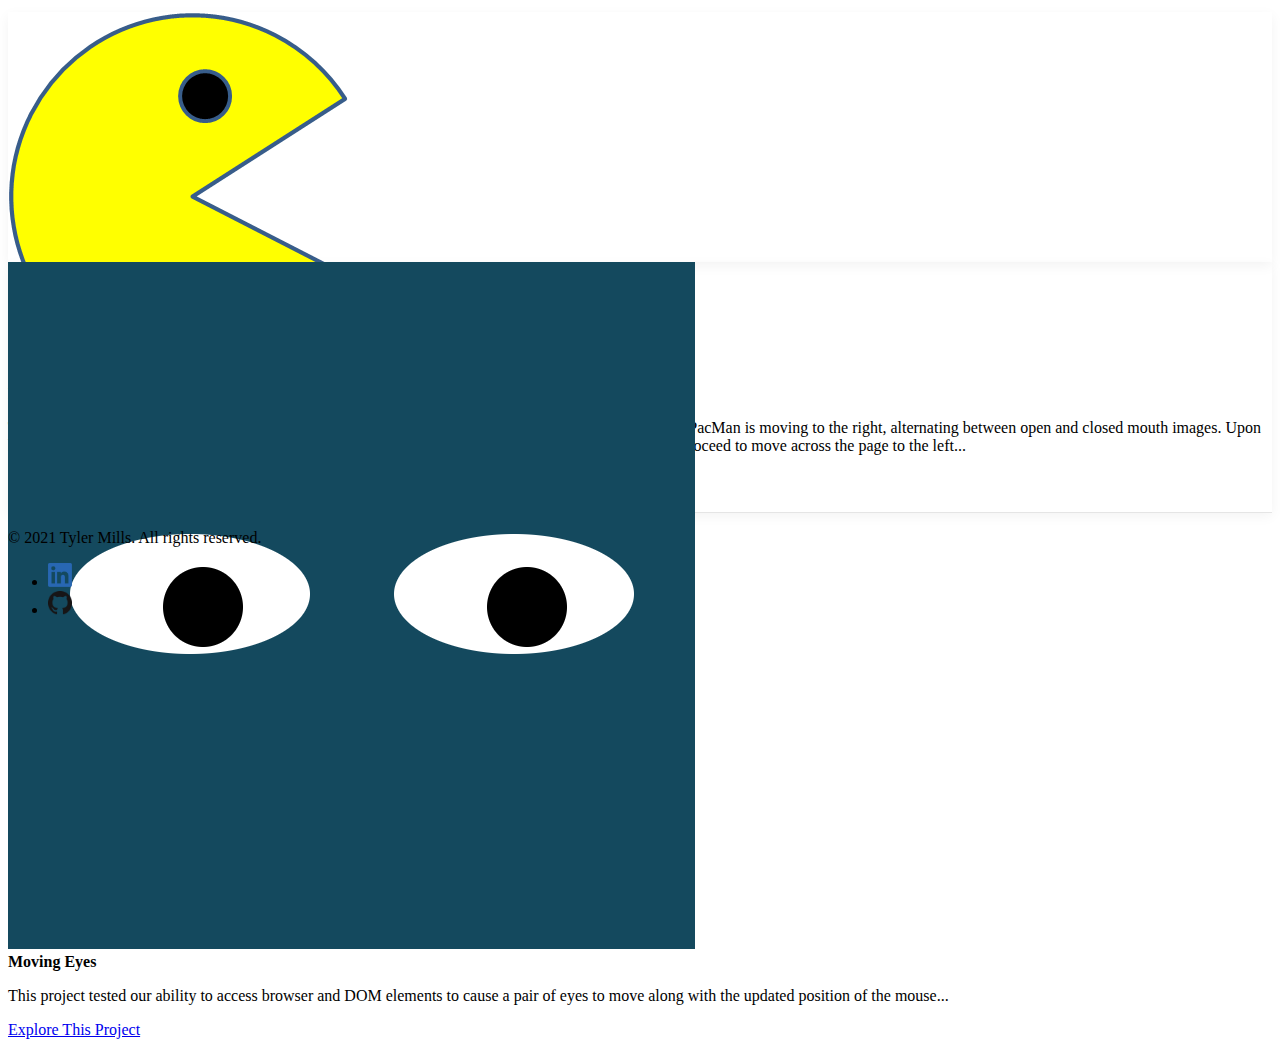
==== commit 92f547e4: "Remove duplicate bootstrap, update index.html" ====
--- a/index.html
+++ b/index.html
@@ -94,7 +94,7 @@
                         </div>
                         <div class="col-md-9 order-md-first col-sm-12 order-sm-last">
                             <div class="blog-post" id="about">
-                                <p>Hello! My name is Tyler Mills, and I have been dabbling in computer programming for as long as I've had a computer. I started out creating with simple HTML and CSS websites for video games I played in my youth, and evolved to designing automation scripts in basic languages like AutoIt.</p>
+                                <p>Hello! My name is Tyler Mills, and I have been dabbling in computer programming for as long as I've had a computer. I started out creating simple HTML and CSS websites for video games I played in my youth, growing into building automation scripts in basic languages like AutoIt.</p>
                                 <p>After getting my undergraduate degree in business, I decided to attend law school.  In my third year of law school I stumbled across Python and was instantly enamoured by the ability to quickly develop programs for automation, and interacting with remote systems.  During this time I started a business that worked in the leased server space, provisions servers for clients all over the world. I built custom Python scripts to trigger overall setup and specific program installations on clients machines using XML-RPC. </p>
                             </div>
                         </div>
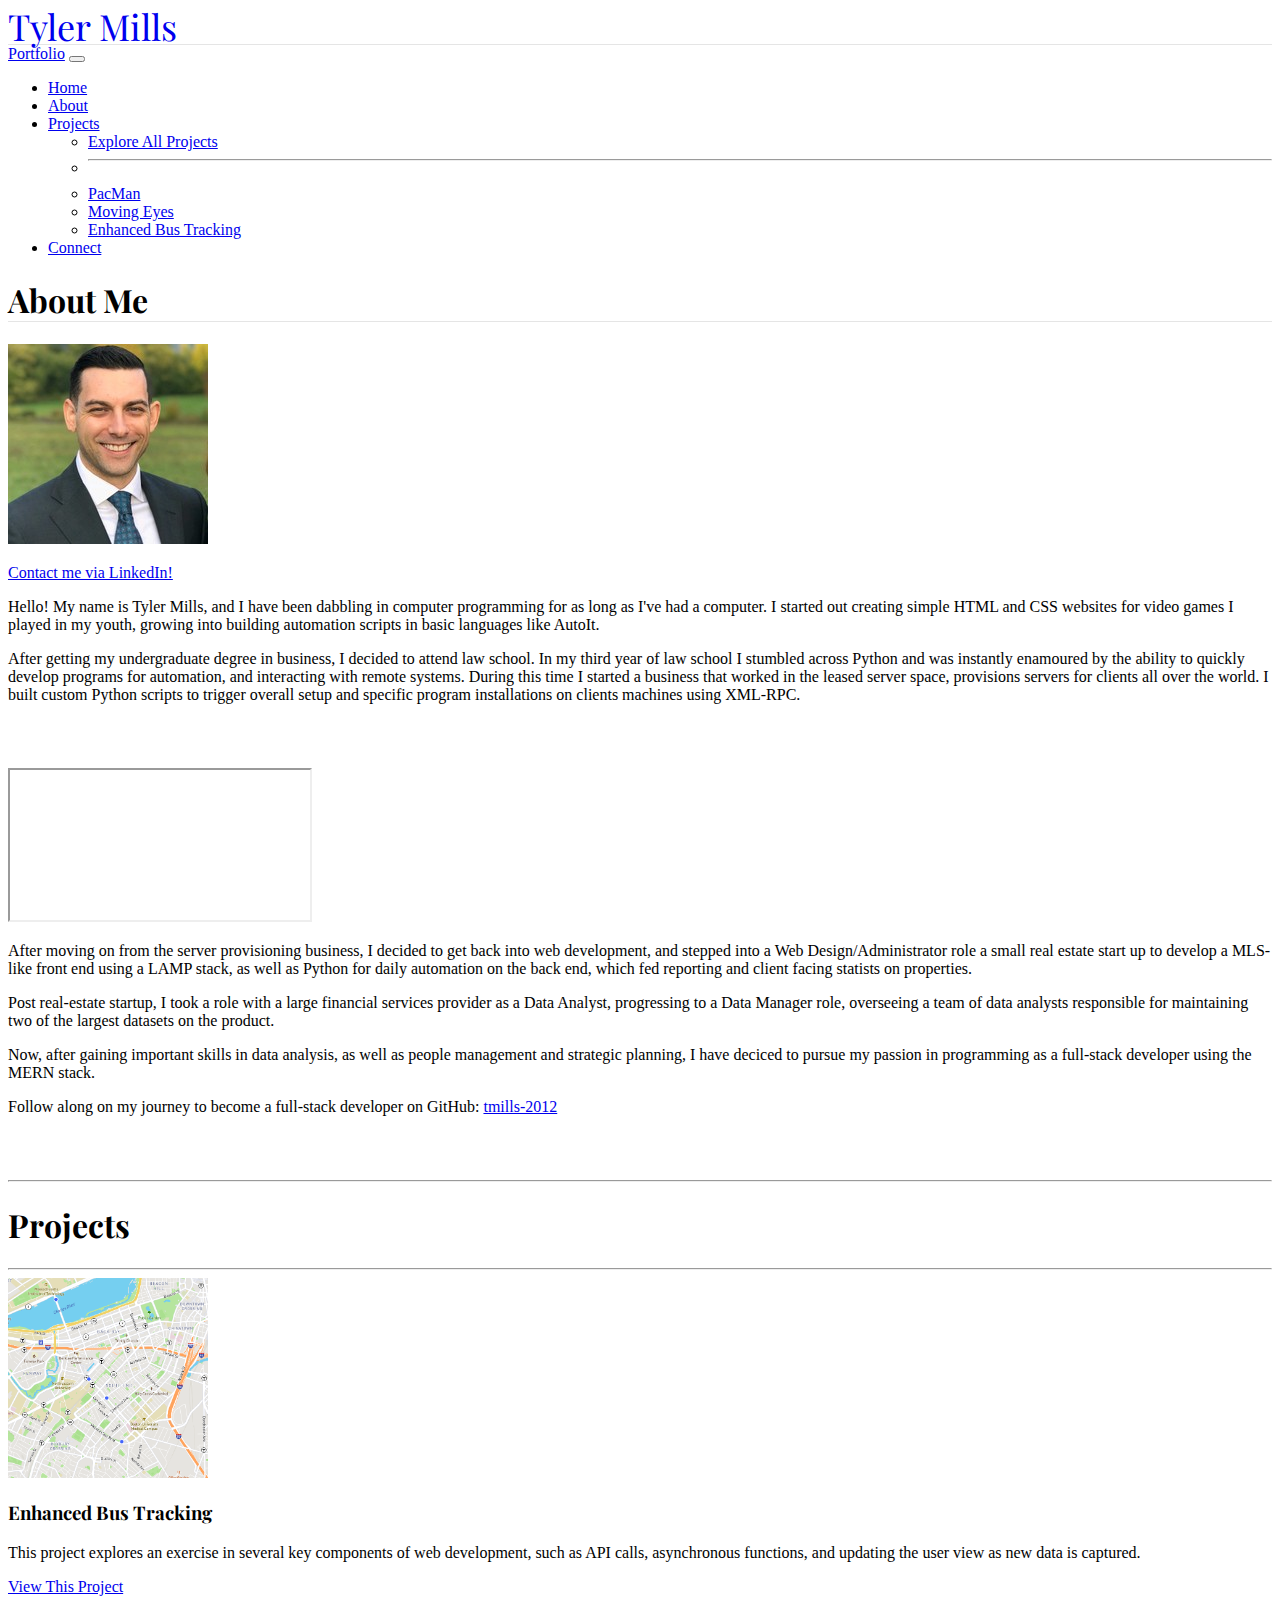
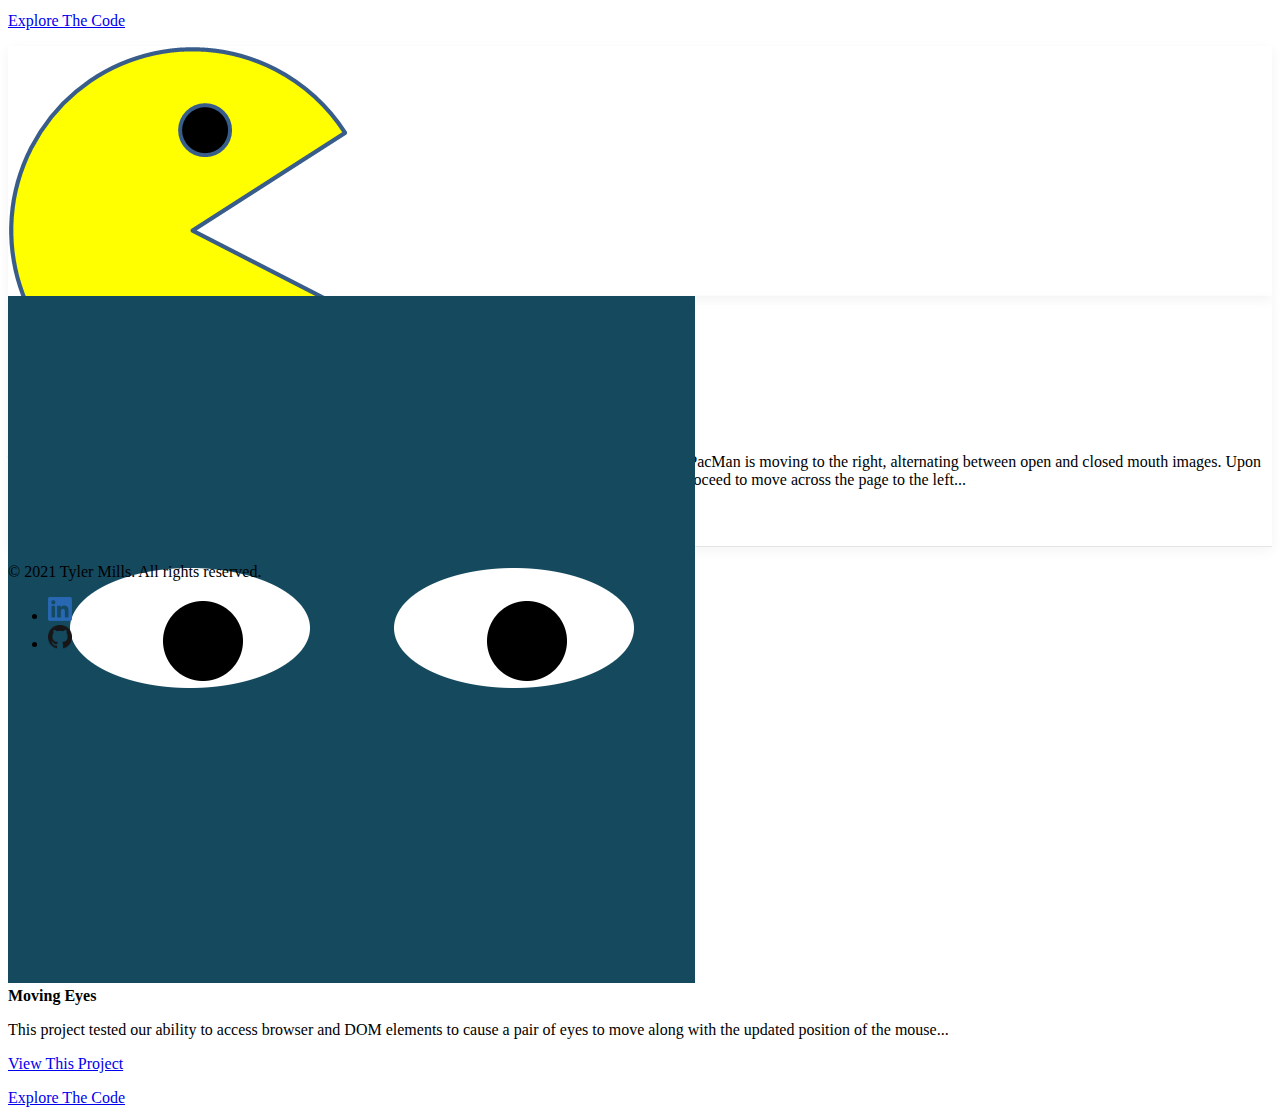
==== commit a3d94ea4: "Update links, create new buttons, add styling" ====
--- a/index.html
+++ b/index.html
@@ -26,7 +26,7 @@
             <div class="row flex-nowrap justify-content-between align-items-center">
 
                 <div class="col-12 text-left">
-                    <a class="blog-header-logo text-dark" href="#">Tyler Mills</a>
+                    <a class="blog-header-logo text-dark" href="https://tmills-2021.github.io">Tyler Mills</a>
                 </div>
                 <div class="col-4 d-flex justify-content-end align-items-center">
                 </div>
@@ -90,7 +90,7 @@
                     <div class="row">
                         <div class="col-md-2 col-sm-12 order-sm-first order-md-last text-center">
                             <img src="bioPic.jpg" class="rounded img-thumbnail"/>
-                            <p><a href="https://www.linkedin.com/in/tylermills14/">Contact me via LinkedIn!</a></p>
+                            <p><a class="btn btn-primary btn-sm mt-2" role="button" href="https://www.linkedin.com/in/tylermills14/">Contact me via LinkedIn!</a></p>
                         </div>
                         <div class="col-md-9 order-md-first col-sm-12 order-sm-last">
                             <div class="blog-post" id="about">
@@ -105,7 +105,7 @@
                 <div class="col-md-12 blog-main">
 
                     <div class="row">
-                        <div class="col-md-6">
+                        <div class="col-md-6 mb-2">
                             <div class="ratio ratio-16x9">
                             <iframe class="embed-responsive-item" src="https://www.youtube.com/embed/4CB-FB_KoDs" allowfullscreen></iframe>
                         </div>
@@ -115,7 +115,7 @@
                                 <p>After moving on from the server provisioning business, I decided to get back into web development, and stepped into a Web Design/Administrator role a small real estate start up to develop a MLS-like front end using a LAMP stack, as well as Python for daily automation on the back end, which fed reporting and client facing statists on properties.</p>
                                 <p>Post real-estate startup, I took a role with a large financial services provider as a Data Analyst, progressing to a Data Manager role, overseeing a team of data analysts responsible for maintaining two of the largest datasets  on the product.</p>
                                 <p>Now, after gaining important skills in data analysis, as well as people management and strategic planning, I have deciced to pursue my passion in programming as a full-stack developer using the MERN stack.</p>
-                                <p>Follow along on my journey to become a full-stack developer on GitHub: <a href="https://github.com/tmills-2021">tmills-2012</a></p>
+                                <p>Follow along on my journey to become a full-stack developer on GitHub: <a class="link-info text-decoration-none" href="https://github.com/tmills-2021">tmills-2012</a></p>
 
                             </div>
                         </div>
@@ -129,17 +129,25 @@
                 <h1 class="display-6 font-italic text-center">Projects</h1>
                 <hr>
                 <div class="container">
-                    <div class="row text-justify">
-                        <div class="col-md-2">
-                            <img src="Bus.png" alt="Enhanced Bus Tracking" class="img-thumbnail rounded float-left"
+                    <div class="row">
+                        <div class="col-md-2 text-center">
+                            <img src="Bus.png" alt="Enhanced Bus Tracking" class="img-thumbnail rounded float-left mb-1"
                                 width="200">
                         </div>
                         <div class="col-md-6">
                             <h3 class="display-8 font-italic text-left">Enhanced Bus Tracking</h1>
                             <p class="lead my-3 float-right">This project explores an exercise in several key components of web development, such as API calls, asynchronous functions, and updating the user view as new data is captured.
                             </p>
-                            <p class="lead mb-0"><a href="https://tmills-2021.github.io/Enhanced-Bus-Tracking"
-                                    class="text-white font-weight-bold" target="_blank">Explore This Project</a></p>
+                            <div class="row">
+                                <p class="lead mb-md-0 me-md-0 px-0 ps-md-2 d-flex justify-content-md-start justify-content-center me-sm-2 col-md-4 col-sm-12">
+                                    <a href="https://tmills-2021.github.io/Enhanced-Bus-Tracking" class="btn btn-outline-light" role="button"
+                                        target="_blank">View This Project</a>
+                                </p>
+                                <p class="lead mb-0 ps-md-0 d-flex  justify-content-md-start justify-content-center col-md-4 col-sm-12">
+                                    <a href="https://github.com/tmills-2021/Enhanced-Bus-Tracking/" class="btn btn-outline-success" role="button"
+                                        target="_blank">Explore The Code</a>
+                                </p>
+                            </div>
                         </div>
                     </div>
                 </div>
@@ -162,7 +170,16 @@
                                         right, alternating between open and closed mouth images. Upon hitting the right
                                         page bound, PacMan will reverse direction, swaping images for left facing
                                         PacMan, and proceed to move across the page to the left...</p>
-                                    <p><a href="https://tmills-2021.github.io/PacMan" target="_blank">Explore This Project</a></p>
+                                        <div class="row">
+                                            <p class="lead mt-2 mb-md-0 me-md-0 px-0 ps-md-2 d-flex justify-content-md-start justify-content-center me-sm-2 col-md-5 col-sm-12">
+                                                <a href="https://tmills-2021.github.io/PacMan" class="btn btn-outline-primary" role="button"
+                                                    target="_blank">View This Project</a>
+                                            </p>
+                                            <p class="lead mt-md-2 mb-0 ps-md-0 d-flex  justify-content-md-start justify-content-center col-md-6 col-sm-12">
+                                                <a href="https://github.com/tmills-2021/PacMan/" class="btn btn-outline-success" role="button"
+                                                    target="_blank">Explore The Code</a>
+                                            </p>
+                                        </div>
                                 </div>
                             </div>
                         </div>
@@ -182,7 +199,16 @@
                                     <p class="card-text mb-auto">This project tested our ability to access browser and
                                         DOM elements to cause a pair of eyes to move along with the updated position of
                                         the mouse...</p>
-                                    <p><a href="https://tmills-2021.github.io/moving-eyes" target="_blank">Explore This Project</a></p>
+                                    <div class="row">
+                                        <p class="lead mt-2 mb-md-0 me-md-0 px-0 ps-md-2 d-flex justify-content-md-start justify-content-center col-md-5 col-sm-12">
+                                            <a href="https://tmills-2021.github.io/moving-eyes" class="btn btn-outline-primary" role="button"
+                                                target="_blank">View This Project</a>
+                                        </p>
+                                        <p class="lead mt-md-2 mb-0 ps-md-0 d-flex  justify-content-md-start justify-content-center col-md-6 col-sm-12">
+                                            <a href="https://github.com/tmills-2021/moving-eyes/" class="btn btn-outline-success" role="button"
+                                                target="_blank">Explore The Code</a>
+                                        </p>
+                                    </div>
                                 </div>
                             </div>
                         </div>
